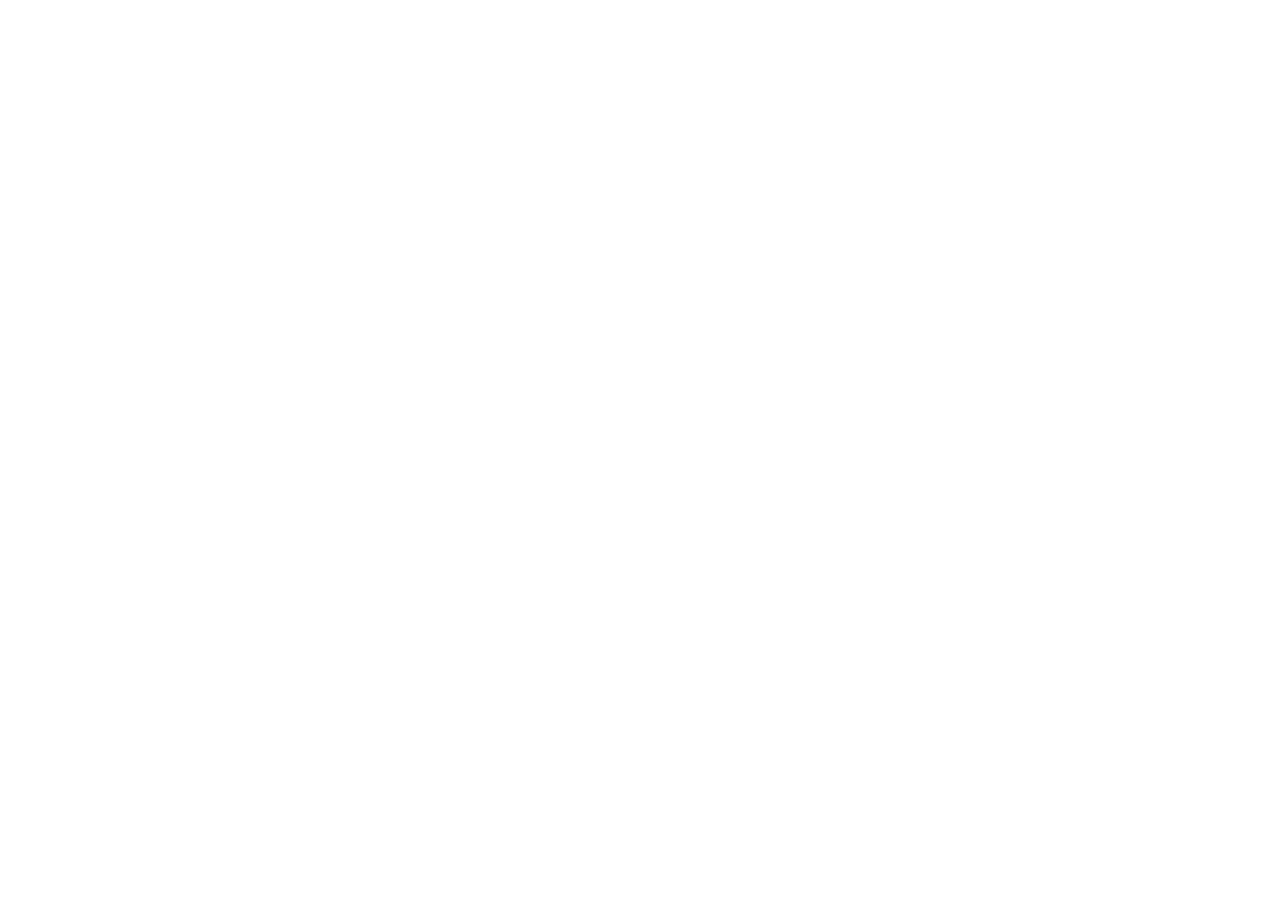
==== index.html @ 845dabdc "Estructura de Carpetas" ====
<!DOCTYPE html>
<html lang="es">
<head>
    <meta charset="UTF-8">
    <meta name="viewport" content="width=device-width, initial-scale=1.0">
    <title>SonidoTotal</title>
    <link rel="stylesheet" href="./css/style.css">
    <link rel="shortcut icon" href="./favicon/favicon.ico" type="image/x-icon">
    <link href="https://cdn.jsdelivr.net/npm/bootstrap@5.3.2/dist/css/bootstrap.min.css" rel="stylesheet" integrity="sha384-T3c6CoIi6uLrA9TneNEoa7RxnatzjcDSCmG1MXxSR1GAsXEV/Dwwykc2MPK8M2HN" crossorigin="anonymous">
</head>
<body>

    <script src="./js/script.js"></script>
    <script src="https://cdn.jsdelivr.net/npm/bootstrap@5.3.2/dist/js/bootstrap.bundle.min.js" integrity="sha384-C6RzsynM9kWDrMNeT87bh95OGNyZPhcTNXj1NW7RuBCsyN/o0jlpcV8Qyq46cDfL" crossorigin="anonymous"></script>
</body>
</html>
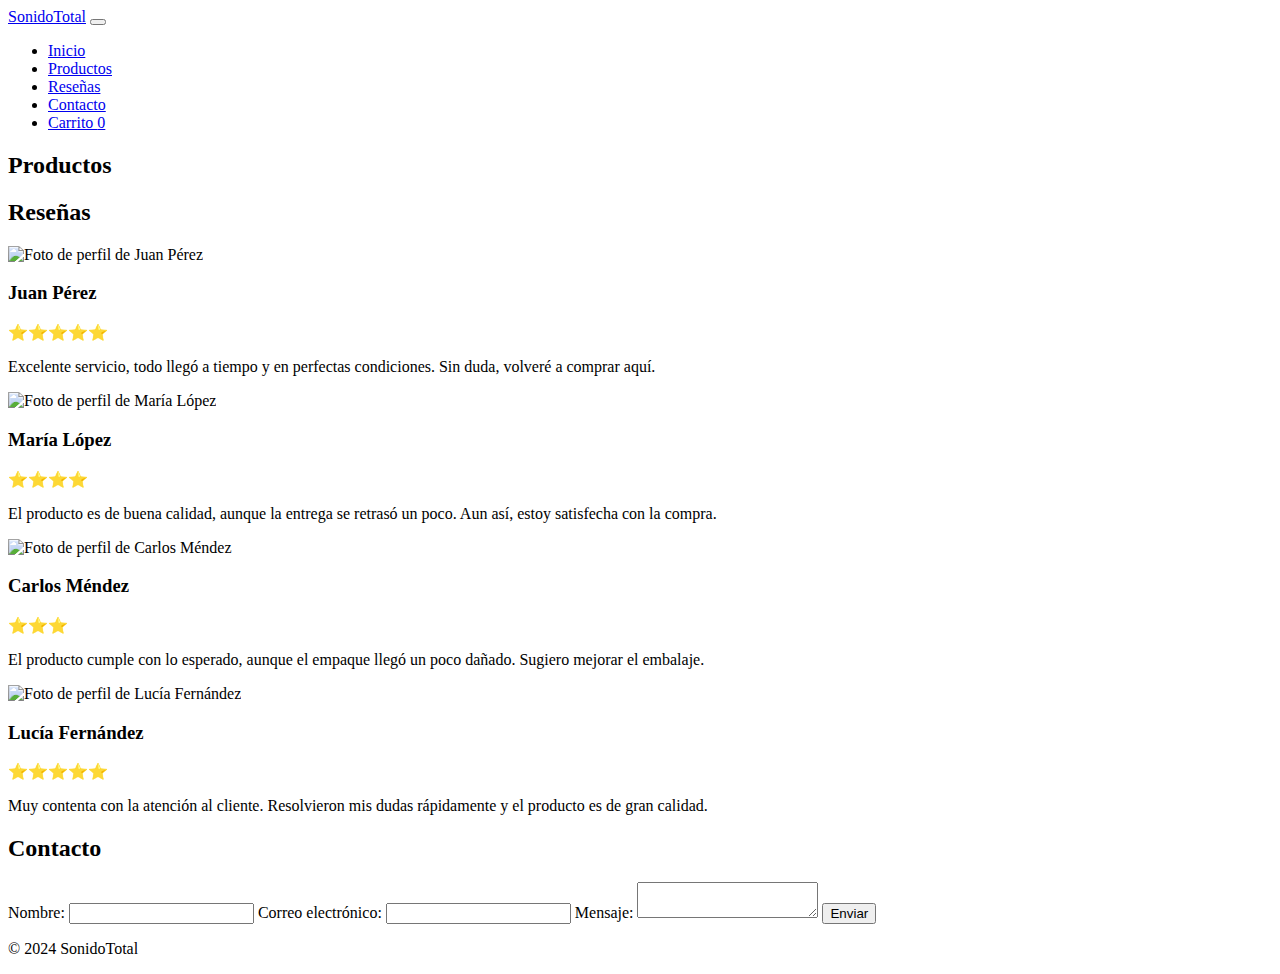
==== commit a3f75391: "Base de Inicio y Carrito" ====
--- a/index.html
+++ b/index.html
@@ -9,6 +9,114 @@
     <link href="https://cdn.jsdelivr.net/npm/bootstrap@5.3.2/dist/css/bootstrap.min.css" rel="stylesheet" integrity="sha384-T3c6CoIi6uLrA9TneNEoa7RxnatzjcDSCmG1MXxSR1GAsXEV/Dwwykc2MPK8M2HN" crossorigin="anonymous">
 </head>
 <body>
+    <header>
+        <nav class="navbar navbar-expand-lg">
+            <div class="container-fluid">
+                <a class="navbar-brand" href="./index.html">SonidoTotal</a>
+                <button class="navbar-toggler" type="button" data-bs-toggle="collapse" data-bs-target="#navbarNav" aria-controls="navbarNav" aria-expanded="false" aria-label="Toggle navigation">
+                    <span class="navbar-toggler-icon"></span>
+                </button>
+                <div class="collapse navbar-collapse" id="navbarNav">
+                    <ul class="navbar-nav">
+                        <li class="nav-item">
+                            <a class="nav-link" aria-current="page" href="./index.html">Inicio</a>
+                        </li>
+                        <li class="nav-item">
+                            <a class="nav-link" href="#productos">Productos</a>
+                        </li>
+                        <li class="nav-item">
+                            <a class="nav-link" href="#reseñas">Reseñas</a>
+                        </li>
+                        <li class="nav-item">
+                            <a class="nav-link" href="#contacto">Contacto</a>
+                        </li>
+                        <li class="nav-item">
+                            <a class="nav-link boton-carrito" href="./carrito.html">
+                                Carrito <span id="numerito">0</span>
+                            </a>
+                        </li>
+                    </ul>
+                </div>
+            </div>
+        </nav>
+    </header>
+
+    <main>
+        <div class="separador">
+            <h2 id="productos">Productos</h2>
+        </div>
+
+        <section id="contenedor-productos" class="contenedor-productos">
+            <!-- Esto se va a rellenar con JS -->
+        </section>
+
+        <div class="separador">
+            <h2 id="reseñas">Reseñas</h2>
+        </div>
+
+        <section id="contenedor-reseñas" class="contenedor-reseñas">
+            <article class="reseña-detalles">
+                <div class="reseña-arriba">
+                    <img class="reseña-imagen" src="https://via.placeholder.com/50" alt="Foto de perfil de Juan Pérez">
+                    <div class="reseña-derecha">
+                        <h3 class="reseña-nombre">Juan Pérez</h3>
+                        <p class="reseña-calificacion">⭐⭐⭐⭐⭐</p>
+                    </div>
+                </div>
+                <p class="reseña-comentario">Excelente servicio, todo llegó a tiempo y en perfectas condiciones. Sin duda, volveré a comprar aquí.</p>
+            </article>
+            <article class="reseña-detalles">
+                <div class="reseña-arriba">
+                    <img class="reseña-imagen" src="https://via.placeholder.com/50" alt="Foto de perfil de María López">
+                    <div class="reseña-derecha">
+                        <h3 class="reseña-nombre">María López</h3>
+                        <p class="reseña-calificacion">⭐⭐⭐⭐</p>
+                    </div>
+                </div>
+                <p class="reseña-comentario">El producto es de buena calidad, aunque la entrega se retrasó un poco. Aun así, estoy satisfecha con la compra.</p>
+            </article>
+            <article class="reseña-detalles">
+                <div class="reseña-arriba">
+                    <img class="reseña-imagen" src="https://via.placeholder.com/50" alt="Foto de perfil de Carlos Méndez">
+                    <div class="reseña-derecha">
+                        <h3 class="reseña-nombre">Carlos Méndez</h3>
+                        <p class="reseña-calificacion">⭐⭐⭐</p>
+                    </div>
+                </div>
+                <p class="reseña-comentario">El producto cumple con lo esperado, aunque el empaque llegó un poco dañado. Sugiero mejorar el embalaje.</p>
+            </article>
+            <article class="reseña-detalles">
+                <div class="reseña-arriba">
+                    <img class="reseña-imagen" src="https://via.placeholder.com/50" alt="Foto de perfil de Lucía Fernández">
+                    <div class="reseña-derecha">
+                        <h3 class="reseña-nombre">Lucía Fernández</h3>
+                        <p class="reseña-calificacion">⭐⭐⭐⭐⭐</p>
+                    </div>
+                </div>
+                <p class="reseña-comentario">Muy contenta con la atención al cliente. Resolvieron mis dudas rápidamente y el producto es de gran calidad.</p>
+            </article>
+        </section>        
+
+        <div class="separador">
+            <h2 id="contacto">Contacto</h2>
+        </div>
+
+        <section id="contenedor-contacto" class="contenedor-contacto">
+                <form action="https://formspree.io/f/xqakkeeg" method="POST">
+                    <label for="name">Nombre:</label>
+                    <input type="text" id="name" name="name" required minlength="2" maxlength="50"aria-label="Nombre">                    
+                    <label for="email">Correo electrónico:</label>
+                    <input type="email" id="email" name="email" required pattern="^[a-zA-Z0-9._%+-]+@[a-zA-Z0-9.-]+\\.[a-zA-Z]{2,}$" aria-label="Correo electrónico">                    
+                    <label for="message">Mensaje:</label>
+                    <textarea id="message" name="message" required minlength="10" aria-label="Mensaje"></textarea>
+                    <button type="submit" aria-label="Enviar formulario">Enviar</button>
+                </form>
+        </section>
+    </main>
+
+    <footer>
+        <p class="texto-footer">© 2024 SonidoTotal</p>
+    </footer>
 
     <script src="./js/script.js"></script>
     <script src="https://cdn.jsdelivr.net/npm/bootstrap@5.3.2/dist/js/bootstrap.bundle.min.js" integrity="sha384-C6RzsynM9kWDrMNeT87bh95OGNyZPhcTNXj1NW7RuBCsyN/o0jlpcV8Qyq46cDfL" crossorigin="anonymous"></script>
